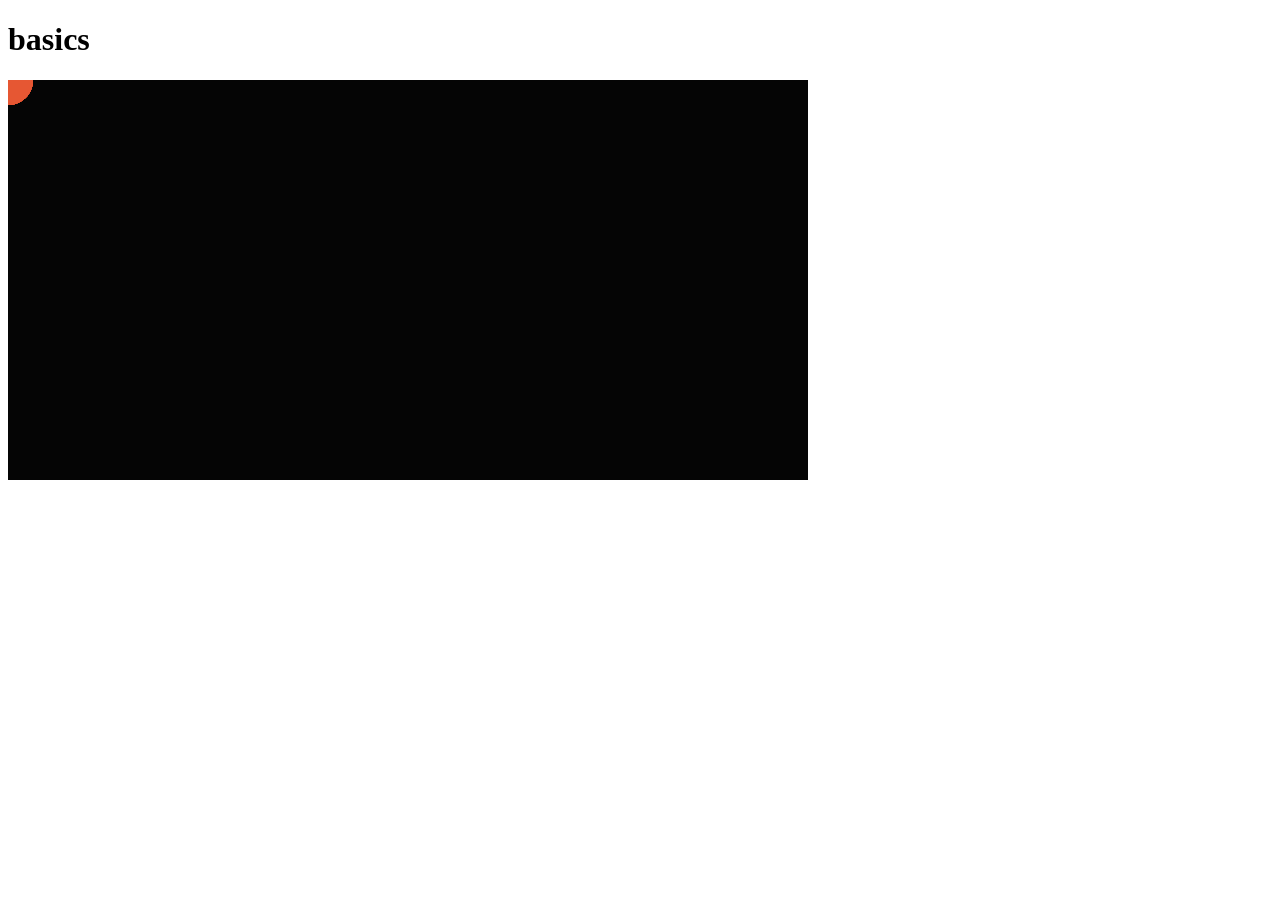
==== basic_example/index.html @ 458ecc1f "Add files via upload" ====
<!DOCTYPE html>
<html lang="">
  <head>
    <meta charset="utf-8">
    <meta name="viewport" content="width=device-width, initial-scale=1.0">
      
    <title>p5.js basic example</title>
    <link rel="stylesheet" type="text/css" href="style.css">
      
    <script src="p5/p5.min.js"></script>
    <script src="p5/addons/p5.dom.min.js"></script>
    <script src="sketch.js"></script>
 
  </head>
    
  <body>
      
      <h1><span id="title">basics</span></h1>

      <div id="content">
      </div>
      
  </body>
</html>
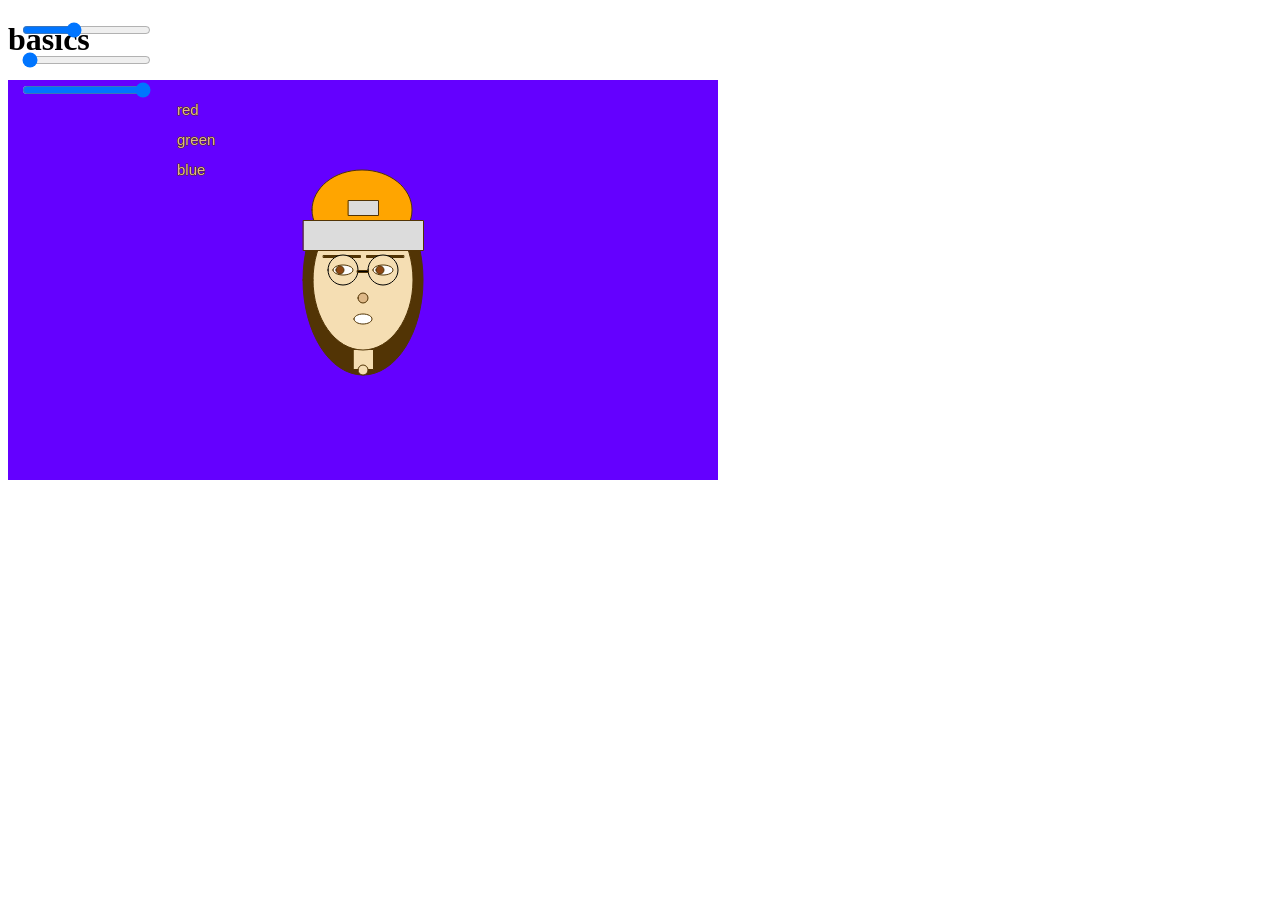
==== commit fd1803d2: "Update index.html" ====
--- a/basic_example/index.html
+++ b/basic_example/index.html
@@ -9,7 +9,7 @@
       
     <script src="p5/p5.min.js"></script>
     <script src="p5/addons/p5.dom.min.js"></script>
-    <script src="sketch.js"></script>
+    <script src="selfportrait.js"></script>
  
   </head>
     
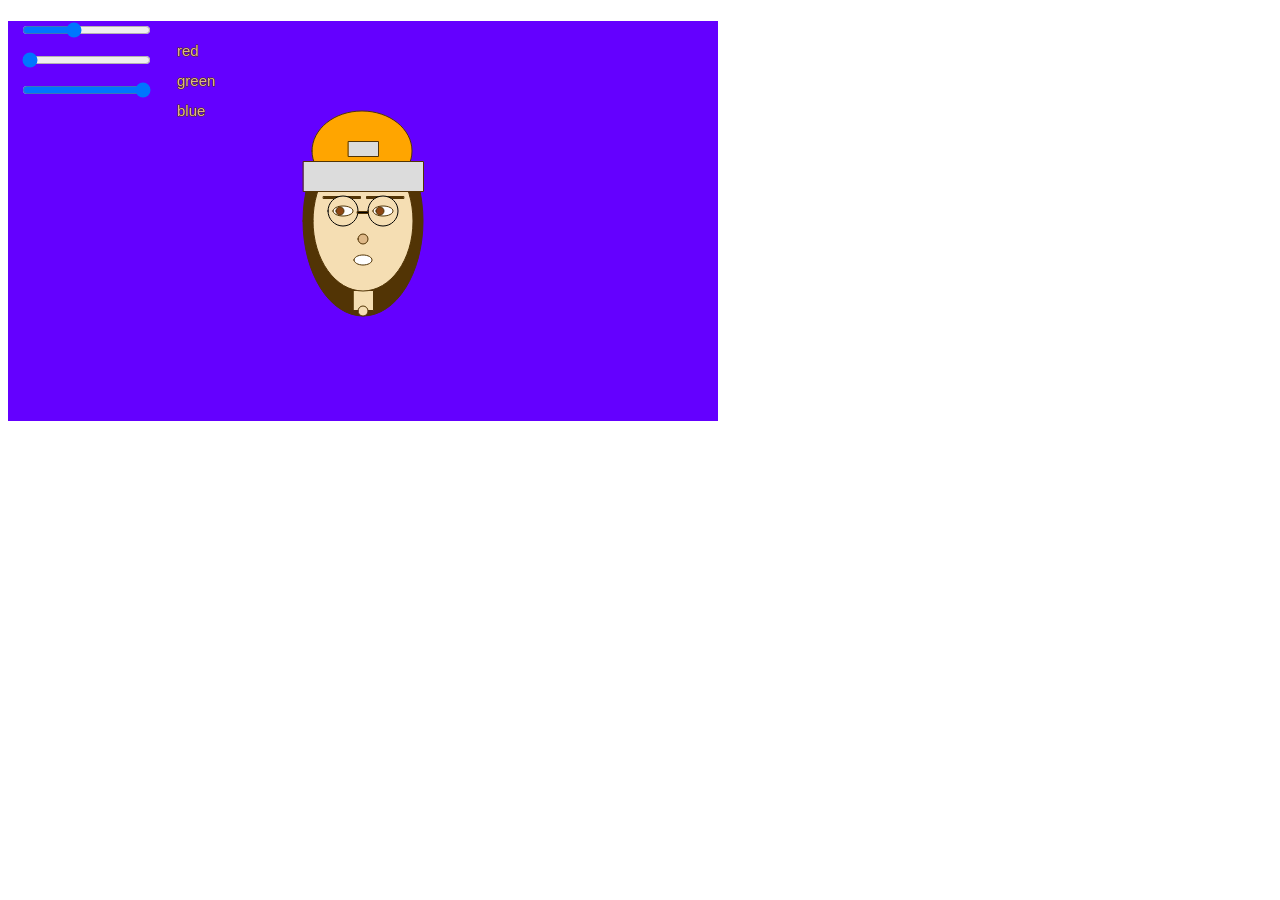
==== commit d2d00376: "Update index.html" ====
--- a/basic_example/index.html
+++ b/basic_example/index.html
@@ -15,7 +15,7 @@
     
   <body>
       
-      <h1><span id="title">basics</span></h1>
+      <h1><span id="title"></span></h1>
 
       <div id="content">
       </div>
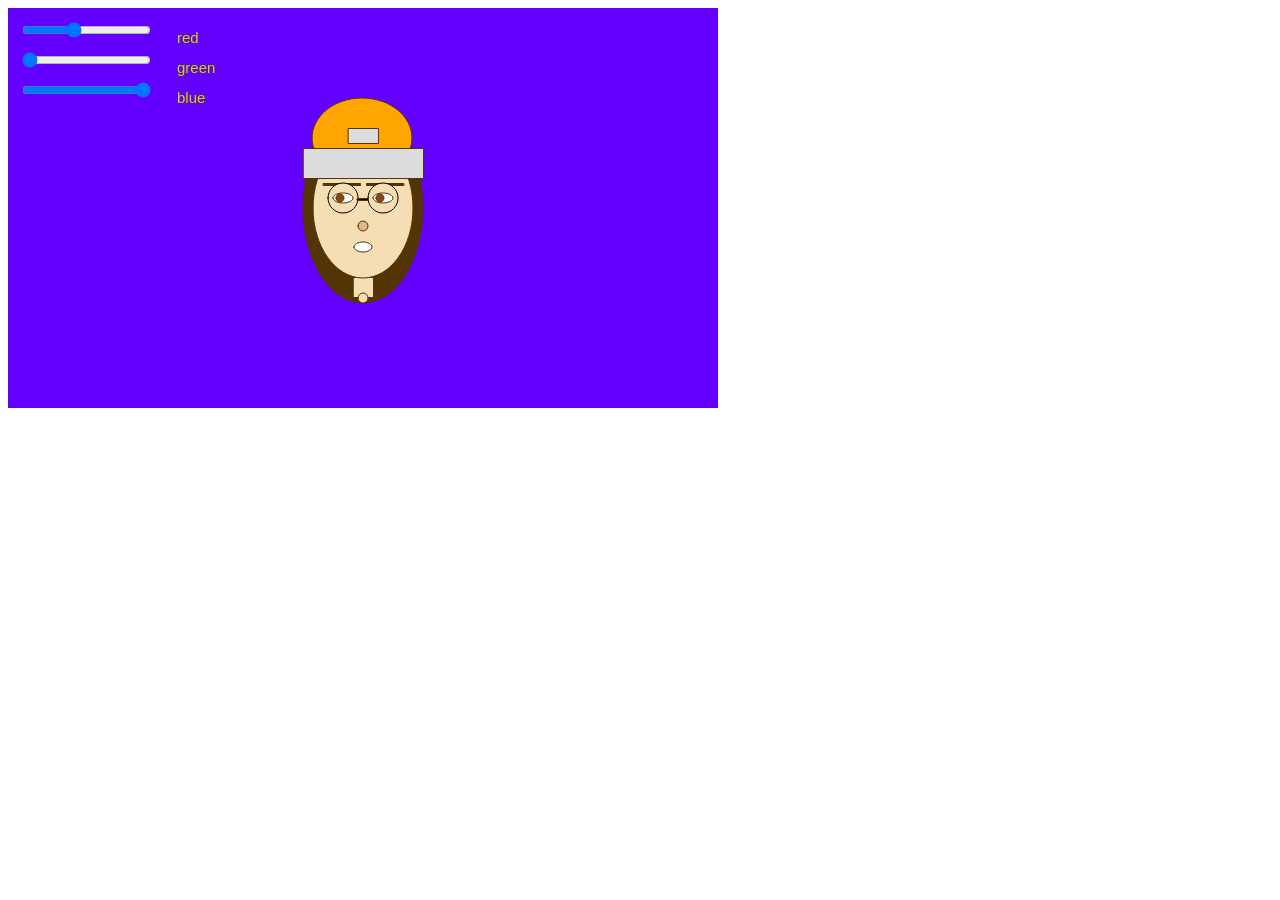
==== commit 3fe19e16: "Update index.html" ====
--- a/basic_example/index.html
+++ b/basic_example/index.html
@@ -15,7 +15,7 @@
     
   <body>
       
-      <h1><span id="title"></span></h1>
+      
 
       <div id="content">
       </div>
